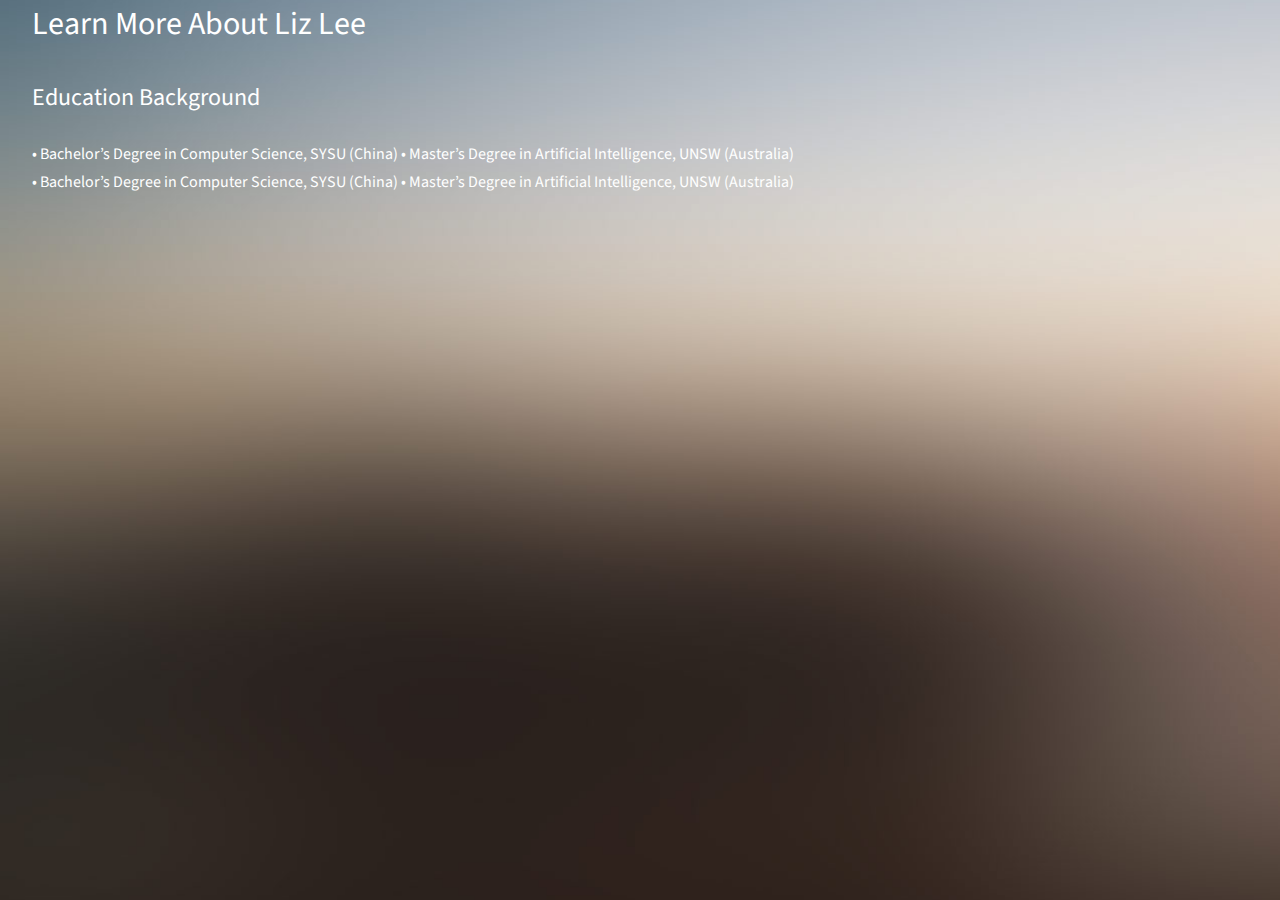
==== learnmore.html @ 9ead7bc1 "Add files via upload" ====
<!DOCTYPE HTML>
<html>
<head>
    <title>Learn More - Liz Lee</title>
    <meta charset="utf-8" />
    <meta name="viewport" content="width=device-width, initial-scale=1, user-scalable=no" />
    <link rel="stylesheet" href="assets/css/main.css" />
</head>
<body style="background: url('images/bg.jpg') no-repeat center center fixed; background-size: cover; color: white;">
    <div class="container">
        <h1 style="color: white;">Learn More About Liz Lee</h1>
        <section>
            <h2 style="color: white;">Education Background</h2>
            <div class="details">
                <span>&#8226; Bachelor’s Degree in Computer Science, SYSU (China)</span>
                <span>&#8226; Master’s Degree in Artificial Intelligence, UNSW (Australia)</span>
            </div>
        </section>
        <div class="details">
            <span>&#8226; Bachelor’s Degree in Computer Science, SYSU (China)</span>
            <span>&#8226; Master’s Degree in Artificial Intelligence, UNSW (Australia)</span>
        </div>
    </div>
</body>
</html>
---- assets/css/main.css ----
@import url("fontawesome-all.min.css");
@import url("https://fonts.googleapis.com/css?family=Source+Sans+Pro:400,400italic");

/*
	Strata by HTML5 UP
	html5up.net | @ajlkn
	Free for personal and commercial use under the CCA 3.0 license (html5up.net/license)
*/

html, body, div, span, applet, object,
iframe, h1, h2, h3, h4, h5, h6, p, blockquote,
pre, a, abbr, acronym, address, big, cite,
code, del, dfn, em, img, ins, kbd, q, s, samp,
small, strike, strong, sub, sup, tt, var, b,
u, i, center, dl, dt, dd, ol, ul, li, fieldset,
form, label, legend, table, caption, tbody,
tfoot, thead, tr, th, td, article, aside,
canvas, details, embed, figure, figcaption,
footer, header, hgroup, menu, nav, output, ruby,
section, summary, time, mark, audio, video {
	margin: 0;
	padding: 0;
	border: 0;
	font-size: 100%;
	font: inherit;
	vertical-align: baseline;}

article, aside, details, figcaption, figure,
footer, header, hgroup, menu, nav, section {
	display: block;}

body {
	line-height: 1;
}

ol, ul {
	list-style: none;
}

blockquote, q {
	quotes: none;
}

	blockquote:before, blockquote:after, q:before, q:after {
		content: '';
		content: none;
	}

table {
	border-collapse: collapse;
	border-spacing: 0;
}

body {
	-webkit-text-size-adjust: none;
}

mark {
	background-color: transparent;
	color: inherit;
}

input::-moz-focus-inner {
	border: 0;
	padding: 0;
}

input, select, textarea {
	-moz-appearance: none;
	-webkit-appearance: none;
	-ms-appearance: none;
	appearance: none;
}

/* Basic */

	html {
		box-sizing: border-box;
	}

	*, *:before, *:after {
		box-sizing: inherit;
	}

	body {
		background: #fff;
	}

		body.is-preload *, body.is-preload *:before, body.is-preload *:after {
			-moz-animation: none !important;
			-webkit-animation: none !important;
			-ms-animation: none !important;
			animation: none !important;
			-moz-transition: none !important;
			-webkit-transition: none !important;
			-ms-transition: none !important;
			transition: none !important;
		}

	body, input, select, textarea {
		color: #a2a2a2;
		font-family: "Source Sans Pro", Helvetica, sans-serif;
		font-size: 16pt;
		font-weight: 400;
		line-height: 1.75em;
	}

	a {
		-moz-transition: color 0.2s ease-in-out, border-color 0.2s ease-in-out;
		-webkit-transition: color 0.2s ease-in-out, border-color 0.2s ease-in-out;
		-ms-transition: color 0.2s ease-in-out, border-color 0.2s ease-in-out;
		transition: color 0.2s ease-in-out, border-color 0.2s ease-in-out;
		border-bottom: dotted 1px;
		color: #49bf9d;
		text-decoration: none;
	}

		a:hover {
			border-bottom-color: transparent;
			color: #49bf9d !important;
			text-decoration: none;
		}

	strong, b {
		color: #787878;
		font-weight: 400;
	}

	em, i {
		font-style: italic;
	}

	p {
		margin: 0 0 2em 0;
	}

	h1, h2, h3, h4, h5, h6 {
		color: #787878;
		font-weight: 400;
		line-height: 1em;
		margin: 0 0 1em 0;
	}

		h1 a, h2 a, h3 a, h4 a, h5 a, h6 a {
			color: inherit;
			text-decoration: none;
		}

	h1 {
		font-size: 2em;
		line-height: 1.5em;
	}

	h2 {
		font-size: 1.5em;
		line-height: 1.5em;
	}

	h3 {
		font-size: 1.25em;
		line-height: 1.5em;
	}

	h4 {
		font-size: 1.1em;
		line-height: 1.5em;
	}

	h5 {
		font-size: 0.9em;
		line-height: 1.5em;
	}

	h6 {
		font-size: 0.7em;
		line-height: 1.5em;
	}

	sub {
		font-size: 0.8em;
		position: relative;
		top: 0.5em;
	}

	sup {
		font-size: 0.8em;
		position: relative;
		top: -0.5em;
	}

	hr {
		border: 0;
		border-bottom: solid 2px #efefef;
		margin: 2em 0;
	}

		hr.major {
			margin: 3em 0;
		}

	blockquote {
		border-left: solid 6px #efefef;
		font-style: italic;
		margin: 0 0 2em 0;
		padding: 0.5em 0 0.5em 1.5em;
	}

	code {
		background: #f7f7f7;
		border-radius: 0.35em;
		border: solid 2px #efefef;
		font-family: "Courier New", monospace;
		font-size: 0.9em;
		margin: 0 0.25em;
		padding: 0.25em 0.65em;
	}

	pre {
		-webkit-overflow-scrolling: touch;
		font-family: "Courier New", monospace;
		font-size: 0.9em;
		margin: 0 0 2em 0;
	}

		pre code {
			display: block;
			line-height: 1.75em;
			padding: 1em 1.5em;
			overflow-x: auto;
		}

	.align-left {
		text-align: left;
	}

	.align-center {
		text-align: center;
	}

	.align-right {
		text-align: right;
	}

/* Container */

	.container {
		margin: 0 auto;
		max-width: calc(100% - 4em);
		width: 100%;
	}

		.container.xsmall {
			width: 25%;
		}

		.container.small {
			width: 50%;
		}

		.container.medium {
			width: 75%;
		}

		.container.large {
			width: 125%;
		}

		.container.xlarge {
			width: 150%;
		}

		.container.max {
			width: 100%;
		}

		@media screen and (max-width: 980px) {

			.container {
				width: 100% !important;
				max-width: 100% !important;
			}

		}

		@media screen and (max-width: 480px) {

			.container {
				max-width: calc(100% - 3em);
			}

		}

/* Row */

	.row {
		display: flex;
		flex-wrap: wrap;
		box-sizing: border-box;
		align-items: stretch;
	}

		.row > * {
			box-sizing: border-box;
		}

		.row.gtr-uniform > * > :last-child {
			margin-bottom: 0;
		}

		.row.aln-left {
			justify-content: flex-start;
		}

		.row.aln-center {
			justify-content: center;
		}

		.row.aln-right {
			justify-content: flex-end;
		}

		.row.aln-top {
			align-items: flex-start;
		}

		.row.aln-middle {
			align-items: center;
		}

		.row.aln-bottom {
			align-items: flex-end;
		}

		.row > .imp {
			order: -1;
		}

		.row > .col-1 {
			width: 8.33333%;
		}

		.row > .off-1 {
			margin-left: 8.33333%;
		}

		.row > .col-2 {
			width: 16.66667%;
		}

		.row > .off-2 {
			margin-left: 16.66667%;
		}

		.row > .col-3 {
			width: 25%;
		}

		.row > .off-3 {
			margin-left: 25%;
		}

		.row > .col-4 {
			width: 33.33333%;
		}

		.row > .off-4 {
			margin-left: 33.33333%;
		}

		.row > .col-5 {
			width: 41.66667%;
		}

		.row > .off-5 {
			margin-left: 41.66667%;
		}

		.row > .col-6 {
			width: 50%;
		}

		.row > .off-6 {
			margin-left: 50%;
		}

		.row > .col-7 {
			width: 58.33333%;
		}

		.row > .off-7 {
			margin-left: 58.33333%;
		}

		.row > .col-8 {
			width: 66.66667%;
		}

		.row > .off-8 {
			margin-left: 66.66667%;
		}

		.row > .col-9 {
			width: 75%;
		}

		.row > .off-9 {
			margin-left: 75%;
		}

		.row > .col-10 {
			width: 83.33333%;
		}

		.row > .off-10 {
			margin-left: 83.33333%;
		}

		.row > .col-11 {
			width: 91.66667%;
		}

		.row > .off-11 {
			margin-left: 91.66667%;
		}

		.row > .col-12 {
			width: 100%;
		}

		.row > .off-12 {
			margin-left: 100%;
		}

		.row.gtr-0 {
			margin-top: 0;
			margin-left: 0em;
		}

			.row.gtr-0 > * {
				padding: 0 0 0 0em;
			}

			.row.gtr-0.gtr-uniform {
				margin-top: 0em;
			}

				.row.gtr-0.gtr-uniform > * {
					padding-top: 0em;
				}

		.row.gtr-25 {
			margin-top: 0;
			margin-left: -0.625em;
		}

			.row.gtr-25 > * {
				padding: 0 0 0 0.625em;
			}

			.row.gtr-25.gtr-uniform {
				margin-top: -0.625em;
			}

				.row.gtr-25.gtr-uniform > * {
					padding-top: 0.625em;
				}

		.row.gtr-50 {
			margin-top: 0;
			margin-left: -1.25em;
		}

			.row.gtr-50 > * {
				padding: 0 0 0 1.25em;
			}

			.row.gtr-50.gtr-uniform {
				margin-top: -1.25em;
			}

				.row.gtr-50.gtr-uniform > * {
					padding-top: 1.25em;
				}

		.row {
			margin-top: 0;
			margin-left: -2.5em;
		}

			.row > * {
				padding: 0 0 0 2.5em;
			}

			.row.gtr-uniform {
				margin-top: -2.5em;
			}

				.row.gtr-uniform > * {
					padding-top: 2.5em;
				}

		.row.gtr-150 {
			margin-top: 0;
			margin-left: -3.75em;
		}

			.row.gtr-150 > * {
				padding: 0 0 0 3.75em;
			}

			.row.gtr-150.gtr-uniform {
				margin-top: -3.75em;
			}

				.row.gtr-150.gtr-uniform > * {
					padding-top: 3.75em;
				}

		.row.gtr-200 {
			margin-top: 0;
			margin-left: -5em;
		}

			.row.gtr-200 > * {
				padding: 0 0 0 5em;
			}

			.row.gtr-200.gtr-uniform {
				margin-top: -5em;
			}

				.row.gtr-200.gtr-uniform > * {
					padding-top: 5em;
				}

		@media screen and (max-width: 1800px) {

			.row {
				display: flex;
				flex-wrap: wrap;
				box-sizing: border-box;
				align-items: stretch;
			}

				.row > * {
					box-sizing: border-box;
				}

				.row.gtr-uniform > * > :last-child {
					margin-bottom: 0;
				}

				.row.aln-left {
					justify-content: flex-start;
				}

				.row.aln-center {
					justify-content: center;
				}

				.row.aln-right {
					justify-content: flex-end;
				}

				.row.aln-top {
					align-items: flex-start;
				}

				.row.aln-middle {
					align-items: center;
				}

				.row.aln-bottom {
					align-items: flex-end;
				}

				.row > .imp-xlarge {
					order: -1;
				}

				.row > .col-1-xlarge {
					width: 8.33333%;
				}

				.row > .off-1-xlarge {
					margin-left: 8.33333%;
				}

				.row > .col-2-xlarge {
					width: 16.66667%;
				}

				.row > .off-2-xlarge {
					margin-left: 16.66667%;
				}

				.row > .col-3-xlarge {
					width: 25%;
				}

				.row > .off-3-xlarge {
					margin-left: 25%;
				}

				.row > .col-4-xlarge {
					width: 33.33333%;
				}

				.row > .off-4-xlarge {
					margin-left: 33.33333%;
				}

				.row > .col-5-xlarge {
					width: 41.66667%;
				}

				.row > .off-5-xlarge {
					margin-left: 41.66667%;
				}

				.row > .col-6-xlarge {
					width: 50%;
				}

				.row > .off-6-xlarge {
					margin-left: 50%;
				}

				.row > .col-7-xlarge {
					width: 58.33333%;
				}

				.row > .off-7-xlarge {
					margin-left: 58.33333%;
				}

				.row > .col-8-xlarge {
					width: 66.66667%;
				}

				.row > .off-8-xlarge {
					margin-left: 66.66667%;
				}

				.row > .col-9-xlarge {
					width: 75%;
				}

				.row > .off-9-xlarge {
					margin-left: 75%;
				}

				.row > .col-10-xlarge {
					width: 83.33333%;
				}

				.row > .off-10-xlarge {
					margin-left: 83.33333%;
				}

				.row > .col-11-xlarge {
					width: 91.66667%;
				}

				.row > .off-11-xlarge {
					margin-left: 91.66667%;
				}

				.row > .col-12-xlarge {
					width: 100%;
				}

				.row > .off-12-xlarge {
					margin-left: 100%;
				}

				.row.gtr-0 {
					margin-top: 0;
					margin-left: 0em;
				}

					.row.gtr-0 > * {
						padding: 0 0 0 0em;
					}

					.row.gtr-0.gtr-uniform {
						margin-top: 0em;
					}

						.row.gtr-0.gtr-uniform > * {
							padding-top: 0em;
						}

				.row.gtr-25 {
					margin-top: 0;
					margin-left: -0.625em;
				}

					.row.gtr-25 > * {
						padding: 0 0 0 0.625em;
					}

					.row.gtr-25.gtr-uniform {
						margin-top: -0.625em;
					}

						.row.gtr-25.gtr-uniform > * {
							padding-top: 0.625em;
						}

				.row.gtr-50 {
					margin-top: 0;
					margin-left: -1.25em;
				}

					.row.gtr-50 > * {
						padding: 0 0 0 1.25em;
					}

					.row.gtr-50.gtr-uniform {
						margin-top: -1.25em;
					}

						.row.gtr-50.gtr-uniform > * {
							padding-top: 1.25em;
						}

				.row {
					margin-top: 0;
					margin-left: -2.5em;
				}

					.row > * {
						padding: 0 0 0 2.5em;
					}

					.row.gtr-uniform {
						margin-top: -2.5em;
					}

						.row.gtr-uniform > * {
							padding-top: 2.5em;
						}

				.row.gtr-150 {
					margin-top: 0;
					margin-left: -3.75em;
				}

					.row.gtr-150 > * {
						padding: 0 0 0 3.75em;
					}

					.row.gtr-150.gtr-uniform {
						margin-top: -3.75em;
					}

						.row.gtr-150.gtr-uniform > * {
							padding-top: 3.75em;
						}

				.row.gtr-200 {
					margin-top: 0;
					margin-left: -5em;
				}

					.row.gtr-200 > * {
						padding: 0 0 0 5em;
					}

					.row.gtr-200.gtr-uniform {
						margin-top: -5em;
					}

						.row.gtr-200.gtr-uniform > * {
							padding-top: 5em;
						}

		}

		@media screen and (max-width: 1280px) {

			.row {
				display: flex;
				flex-wrap: wrap;
				box-sizing: border-box;
				align-items: stretch;
			}

				.row > * {
					box-sizing: border-box;
				}

				.row.gtr-uniform > * > :last-child {
					margin-bottom: 0;
				}

				.row.aln-left {
					justify-content: flex-start;
				}

				.row.aln-center {
					justify-content: center;
				}

				.row.aln-right {
					justify-content: flex-end;
				}

				.row.aln-top {
					align-items: flex-start;
				}

				.row.aln-middle {
					align-items: center;
				}

				.row.aln-bottom {
					align-items: flex-end;
				}

				.row > .imp-large {
					order: -1;
				}

				.row > .col-1-large {
					width: 8.33333%;
				}

				.row > .off-1-large {
					margin-left: 8.33333%;
				}

				.row > .col-2-large {
					width: 16.66667%;
				}

				.row > .off-2-large {
					margin-left: 16.66667%;
				}

				.row > .col-3-large {
					width: 25%;
				}

				.row > .off-3-large {
					margin-left: 25%;
				}

				.row > .col-4-large {
					width: 33.33333%;
				}

				.row > .off-4-large {
					margin-left: 33.33333%;
				}

				.row > .col-5-large {
					width: 41.66667%;
				}

				.row > .off-5-large {
					margin-left: 41.66667%;
				}

				.row > .col-6-large {
					width: 50%;
				}

				.row > .off-6-large {
					margin-left: 50%;
				}

				.row > .col-7-large {
					width: 58.33333%;
				}

				.row > .off-7-large {
					margin-left: 58.33333%;
				}

				.row > .col-8-large {
					width: 66.66667%;
				}

				.row > .off-8-large {
					margin-left: 66.66667%;
				}

				.row > .col-9-large {
					width: 75%;
				}

				.row > .off-9-large {
					margin-left: 75%;
				}

				.row > .col-10-large {
					width: 83.33333%;
				}

				.row > .off-10-large {
					margin-left: 83.33333%;
				}

				.row > .col-11-large {
					width: 91.66667%;
				}

				.row > .off-11-large {
					margin-left: 91.66667%;
				}

				.row > .col-12-large {
					width: 100%;
				}

				.row > .off-12-large {
					margin-left: 100%;
				}

				.row.gtr-0 {
					margin-top: 0;
					margin-left: 0em;
				}

					.row.gtr-0 > * {
						padding: 0 0 0 0em;
					}

					.row.gtr-0.gtr-uniform {
						margin-top: 0em;
					}

						.row.gtr-0.gtr-uniform > * {
							padding-top: 0em;
						}

				.row.gtr-25 {
					margin-top: 0;
					margin-left: -0.5em;
				}

					.row.gtr-25 > * {
						padding: 0 0 0 0.5em;
					}

					.row.gtr-25.gtr-uniform {
						margin-top: -0.5em;
					}

						.row.gtr-25.gtr-uniform > * {
							padding-top: 0.5em;
						}

				.row.gtr-50 {
					margin-top: 0;
					margin-left: -1em;
				}

					.row.gtr-50 > * {
						padding: 0 0 0 1em;
					}

					.row.gtr-50.gtr-uniform {
						margin-top: -1em;
					}

						.row.gtr-50.gtr-uniform > * {
							padding-top: 1em;
						}

				.row {
					margin-top: 0;
					margin-left: -2em;
				}

					.row > * {
						padding: 0 0 0 2em;
					}

					.row.gtr-uniform {
						margin-top: -2em;
					}

						.row.gtr-uniform > * {
							padding-top: 2em;
						}

				.row.gtr-150 {
					margin-top: 0;
					margin-left: -3em;
				}

					.row.gtr-150 > * {
						padding: 0 0 0 3em;
					}

					.row.gtr-150.gtr-uniform {
						margin-top: -3em;
					}

						.row.gtr-150.gtr-uniform > * {
							padding-top: 3em;
						}

				.row.gtr-200 {
					margin-top: 0;
					margin-left: -4em;
				}

					.row.gtr-200 > * {
						padding: 0 0 0 4em;
					}

					.row.gtr-200.gtr-uniform {
						margin-top: -4em;
					}

						.row.gtr-200.gtr-uniform > * {
							padding-top: 4em;
						}

		}

		@media screen and (max-width: 980px) {

			.row {
				display: flex;
				flex-wrap: wrap;
				box-sizing: border-box;
				align-items: stretch;
			}

				.row > * {
					box-sizing: border-box;
				}

				.row.gtr-uniform > * > :last-child {
					margin-bottom: 0;
				}

				.row.aln-left {
					justify-content: flex-start;
				}

				.row.aln-center {
					justify-content: center;
				}

				.row.aln-right {
					justify-content: flex-end;
				}

				.row.aln-top {
					align-items: flex-start;
				}

				.row.aln-middle {
					align-items: center;
				}

				.row.aln-bottom {
					align-items: flex-end;
				}

				.row > .imp-medium {
					order: -1;
				}

				.row > .col-1-medium {
					width: 8.33333%;
				}

				.row > .off-1-medium {
					margin-left: 8.33333%;
				}

				.row > .col-2-medium {
					width: 16.66667%;
				}

				.row > .off-2-medium {
					margin-left: 16.66667%;
				}

				.row > .col-3-medium {
					width: 25%;
				}

				.row > .off-3-medium {
					margin-left: 25%;
				}

				.row > .col-4-medium {
					width: 33.33333%;
				}

				.row > .off-4-medium {
					margin-left: 33.33333%;
				}

				.row > .col-5-medium {
					width: 41.66667%;
				}

				.row > .off-5-medium {
					margin-left: 41.66667%;
				}

				.row > .col-6-medium {
					width: 50%;
				}

				.row > .off-6-medium {
					margin-left: 50%;
				}

				.row > .col-7-medium {
					width: 58.33333%;
				}

				.row > .off-7-medium {
					margin-left: 58.33333%;
				}

				.row > .col-8-medium {
					width: 66.66667%;
				}

				.row > .off-8-medium {
					margin-left: 66.66667%;
				}

				.row > .col-9-medium {
					width: 75%;
				}

				.row > .off-9-medium {
					margin-left: 75%;
				}

				.row > .col-10-medium {
					width: 83.33333%;
				}

				.row > .off-10-medium {
					margin-left: 83.33333%;
				}

				.row > .col-11-medium {
					width: 91.66667%;
				}

				.row > .off-11-medium {
					margin-left: 91.66667%;
				}

				.row > .col-12-medium {
					width: 100%;
				}

				.row > .off-12-medium {
					margin-left: 100%;
				}

				.row.gtr-0 {
					margin-top: 0;
					margin-left: 0em;
				}

					.row.gtr-0 > * {
						padding: 0 0 0 0em;
					}

					.row.gtr-0.gtr-uniform {
						margin-top: 0em;
					}

						.row.gtr-0.gtr-uniform > * {
							padding-top: 0em;
						}

				.row.gtr-25 {
					margin-top: 0;
					margin-left: -0.5em;
				}

					.row.gtr-25 > * {
						padding: 0 0 0 0.5em;
					}

					.row.gtr-25.gtr-uniform {
						margin-top: -0.5em;
					}

						.row.gtr-25.gtr-uniform > * {
							padding-top: 0.5em;
						}

				.row.gtr-50 {
					margin-top: 0;
					margin-left: -1em;
				}

					.row.gtr-50 > * {
						padding: 0 0 0 1em;
					}

					.row.gtr-50.gtr-uniform {
						margin-top: -1em;
					}

						.row.gtr-50.gtr-uniform > * {
							padding-top: 1em;
						}

				.row {
					margin-top: 0;
					margin-left: -2em;
				}

					.row > * {
						padding: 0 0 0 2em;
					}

					.row.gtr-uniform {
						margin-top: -2em;
					}

						.row.gtr-uniform > * {
							padding-top: 2em;
						}

				.row.gtr-150 {
					margin-top: 0;
					margin-left: -3em;
				}

					.row.gtr-150 > * {
						padding: 0 0 0 3em;
					}

					.row.gtr-150.gtr-uniform {
						margin-top: -3em;
					}

						.row.gtr-150.gtr-uniform > * {
							padding-top: 3em;
						}

				.row.gtr-200 {
					margin-top: 0;
					margin-left: -4em;
				}

					.row.gtr-200 > * {
						padding: 0 0 0 4em;
					}

					.row.gtr-200.gtr-uniform {
						margin-top: -4em;
					}

						.row.gtr-200.gtr-uniform > * {
							padding-top: 4em;
						}

		}

		@media screen and (max-width: 736px) {

			.row {
				display: flex;
				flex-wrap: wrap;
				box-sizing: border-box;
				align-items: stretch;
			}

				.row > * {
					box-sizing: border-box;
				}

				.row.gtr-uniform > * > :last-child {
					margin-bottom: 0;
				}

				.row.aln-left {
					justify-content: flex-start;
				}

				.row.aln-center {
					justify-content: center;
				}

				.row.aln-right {
					justify-content: flex-end;
				}

				.row.aln-top {
					align-items: flex-start;
				}

				.row.aln-middle {
					align-items: center;
				}

				.row.aln-bottom {
					align-items: flex-end;
				}

				.row > .imp-small {
					order: -1;
				}

				.row > .col-1-small {
					width: 8.33333%;
				}

				.row > .off-1-small {
					margin-left: 8.33333%;
				}

				.row > .col-2-small {
					width: 16.66667%;
				}

				.row > .off-2-small {
					margin-left: 16.66667%;
				}

				.row > .col-3-small {
					width: 25%;
				}

				.row > .off-3-small {
					margin-left: 25%;
				}

				.row > .col-4-small {
					width: 33.33333%;
				}

				.row > .off-4-small {
					margin-left: 33.33333%;
				}

				.row > .col-5-small {
					width: 41.66667%;
				}

				.row > .off-5-small {
					margin-left: 41.66667%;
				}

				.row > .col-6-small {
					width: 50%;
				}

				.row > .off-6-small {
					margin-left: 50%;
				}

				.row > .col-7-small {
					width: 58.33333%;
				}

				.row > .off-7-small {
					margin-left: 58.33333%;
				}

				.row > .col-8-small {
					width: 66.66667%;
				}

				.row > .off-8-small {
					margin-left: 66.66667%;
				}

				.row > .col-9-small {
					width: 75%;
				}

				.row > .off-9-small {
					margin-left: 75%;
				}

				.row > .col-10-small {
					width: 83.33333%;
				}

				.row > .off-10-small {
					margin-left: 83.33333%;
				}

				.row > .col-11-small {
					width: 91.66667%;
				}

				.row > .off-11-small {
					margin-left: 91.66667%;
				}

				.row > .col-12-small {
					width: 100%;
				}

				.row > .off-12-small {
					margin-left: 100%;
				}

				.row.gtr-0 {
					margin-top: 0;
					margin-left: 0em;
				}

					.row.gtr-0 > * {
						padding: 0 0 0 0em;
					}

					.row.gtr-0.gtr-uniform {
						margin-top: 0em;
					}

						.row.gtr-0.gtr-uniform > * {
							padding-top: 0em;
						}

				.row.gtr-25 {
					margin-top: 0;
					margin-left: -0.375em;
				}

					.row.gtr-25 > * {
						padding: 0 0 0 0.375em;
					}

					.row.gtr-25.gtr-uniform {
						margin-top: -0.375em;
					}

						.row.gtr-25.gtr-uniform > * {
							padding-top: 0.375em;
						}

				.row.gtr-50 {
					margin-top: 0;
					margin-left: -0.75em;
				}

					.row.gtr-50 > * {
						padding: 0 0 0 0.75em;
					}

					.row.gtr-50.gtr-uniform {
						margin-top: -0.75em;
					}

						.row.gtr-50.gtr-uniform > * {
							padding-top: 0.75em;
						}

				.row {
					margin-top: 0;
					margin-left: -1.5em;
				}

					.row > * {
						padding: 0 0 0 1.5em;
					}

					.row.gtr-uniform {
						margin-top: -1.5em;
					}

						.row.gtr-uniform > * {
							padding-top: 1.5em;
						}

				.row.gtr-150 {
					margin-top: 0;
					margin-left: -2.25em;
				}

					.row.gtr-150 > * {
						padding: 0 0 0 2.25em;
					}

					.row.gtr-150.gtr-uniform {
						margin-top: -2.25em;
					}

						.row.gtr-150.gtr-uniform > * {
							padding-top: 2.25em;
						}

				.row.gtr-200 {
					margin-top: 0;
					margin-left: -3em;
				}

					.row.gtr-200 > * {
						padding: 0 0 0 3em;
					}

					.row.gtr-200.gtr-uniform {
						margin-top: -3em;
					}

						.row.gtr-200.gtr-uniform > * {
							padding-top: 3em;
						}

		}

		@media screen and (max-width: 480px) {

			.row {
				display: flex;
				flex-wrap: wrap;
				box-sizing: border-box;
				align-items: stretch;
			}

				.row > * {
					box-sizing: border-box;
				}

				.row.gtr-uniform > * > :last-child {
					margin-bottom: 0;
				}

				.row.aln-left {
					justify-content: flex-start;
				}

				.row.aln-center {
					justify-content: center;
				}

				.row.aln-right {
					justify-content: flex-end;
				}

				.row.aln-top {
					align-items: flex-start;
				}

				.row.aln-middle {
					align-items: center;
				}

				.row.aln-bottom {
					align-items: flex-end;
				}

				.row > .imp-xsmall {
					order: -1;
				}

				.row > .col-1-xsmall {
					width: 8.33333%;
				}

				.row > .off-1-xsmall {
					margin-left: 8.33333%;
				}

				.row > .col-2-xsmall {
					width: 16.66667%;
				}

				.row > .off-2-xsmall {
					margin-left: 16.66667%;
				}

				.row > .col-3-xsmall {
					width: 25%;
				}

				.row > .off-3-xsmall {
					margin-left: 25%;
				}

				.row > .col-4-xsmall {
					width: 33.33333%;
				}

				.row > .off-4-xsmall {
					margin-left: 33.33333%;
				}

				.row > .col-5-xsmall {
					width: 41.66667%;
				}

				.row > .off-5-xsmall {
					margin-left: 41.66667%;
				}

				.row > .col-6-xsmall {
					width: 50%;
				}

				.row > .off-6-xsmall {
					margin-left: 50%;
				}

				.row > .col-7-xsmall {
					width: 58.33333%;
				}

				.row > .off-7-xsmall {
					margin-left: 58.33333%;
				}

				.row > .col-8-xsmall {
					width: 66.66667%;
				}

				.row > .off-8-xsmall {
					margin-left: 66.66667%;
				}

				.row > .col-9-xsmall {
					width: 75%;
				}

				.row > .off-9-xsmall {
					margin-left: 75%;
				}

				.row > .col-10-xsmall {
					width: 83.33333%;
				}

				.row > .off-10-xsmall {
					margin-left: 83.33333%;
				}

				.row > .col-11-xsmall {
					width: 91.66667%;
				}

				.row > .off-11-xsmall {
					margin-left: 91.66667%;
				}

				.row > .col-12-xsmall {
					width: 100%;
				}

				.row > .off-12-xsmall {
					margin-left: 100%;
				}

				.row.gtr-0 {
					margin-top: 0;
					margin-left: 0em;
				}

					.row.gtr-0 > * {
						padding: 0 0 0 0em;
					}

					.row.gtr-0.gtr-uniform {
						margin-top: 0em;
					}

						.row.gtr-0.gtr-uniform > * {
							padding-top: 0em;
						}

				.row.gtr-25 {
					margin-top: 0;
					margin-left: -0.375em;
				}

					.row.gtr-25 > * {
						padding: 0 0 0 0.375em;
					}

					.row.gtr-25.gtr-uniform {
						margin-top: -0.375em;
					}

						.row.gtr-25.gtr-uniform > * {
							padding-top: 0.375em;
						}

				.row.gtr-50 {
					margin-top: 0;
					margin-left: -0.75em;
				}

					.row.gtr-50 > * {
						padding: 0 0 0 0.75em;
					}

					.row.gtr-50.gtr-uniform {
						margin-top: -0.75em;
					}

						.row.gtr-50.gtr-uniform > * {
							padding-top: 0.75em;
						}

				.row {
					margin-top: 0;
					margin-left: -1.5em;
				}

					.row > * {
						padding: 0 0 0 1.5em;
					}

					.row.gtr-uniform {
						margin-top: -1.5em;
					}

						.row.gtr-uniform > * {
							padding-top: 1.5em;
						}

				.row.gtr-150 {
					margin-top: 0;
					margin-left: -2.25em;
				}

					.row.gtr-150 > * {
						padding: 0 0 0 2.25em;
					}

					.row.gtr-150.gtr-uniform {
						margin-top: -2.25em;
					}

						.row.gtr-150.gtr-uniform > * {
							padding-top: 2.25em;
						}

				.row.gtr-200 {
					margin-top: 0;
					margin-left: -3em;
				}

					.row.gtr-200 > * {
						padding: 0 0 0 3em;
					}

					.row.gtr-200.gtr-uniform {
						margin-top: -3em;
					}

						.row.gtr-200.gtr-uniform > * {
							padding-top: 3em;
						}

		}

/* Section/Article */

	section.special, article.special {
		text-align: center;
	}

	header p {
		color: #b2b2b2;
		position: relative;
		margin: 0 0 1.5em 0;
	}

	header h2 + p {
		font-size: 1.25em;
		margin-top: -1em;
		line-height: 1.5em;
	}

	header h3 + p {
		font-size: 1.1em;
		margin-top: -0.8em;
		line-height: 1.5em;
	}

	header h4 + p,
	header h5 + p,
	header h6 + p {
		font-size: 0.9em;
		margin-top: -0.6em;
		line-height: 1.5em;
	}

	header.major h2 {
		font-size: 2em;
	}

/* Form */

	form {
		margin: 0 0 2em 0;
	}

	label {
		color: #787878;
		display: block;
		font-size: 0.9em;
		font-weight: 400;
		margin: 0 0 1em 0;
	}

	input[type="text"],
	input[type="password"],
	input[type="email"],
	select,
	textarea {
		-moz-appearance: none;
		-webkit-appearance: none;
		-ms-appearance: none;
		appearance: none;
		background: #f7f7f7;
		border-radius: 0.35em;
		border: solid 2px transparent;
		color: inherit;
		display: block;
		outline: 0;
		padding: 0 0.75em;
		text-decoration: none;
		width: 100%;
	}

		input[type="text"]:invalid,
		input[type="password"]:invalid,
		input[type="email"]:invalid,
		select:invalid,
		textarea:invalid {
			box-shadow: none;
		}

		input[type="text"]:focus,
		input[type="password"]:focus,
		input[type="email"]:focus,
		select:focus,
		textarea:focus {
			border-color: #49bf9d;
		}

	select {
		background-image: url("data:image/svg+xml;charset=utf8,%3Csvg xmlns='http://www.w3.org/2000/svg' width='40' height='40' preserveAspectRatio='none' viewBox='0 0 40 40'%3E%3Cpath d='M9.4,12.3l10.4,10.4l10.4-10.4c0.2-0.2,0.5-0.4,0.9-0.4c0.3,0,0.6,0.1,0.9,0.4l3.3,3.3c0.2,0.2,0.4,0.5,0.4,0.9 c0,0.4-0.1,0.6-0.4,0.9L20.7,31.9c-0.2,0.2-0.5,0.4-0.9,0.4c-0.3,0-0.6-0.1-0.9-0.4L4.3,17.3c-0.2-0.2-0.4-0.5-0.4-0.9 c0-0.4,0.1-0.6,0.4-0.9l3.3-3.3c0.2-0.2,0.5-0.4,0.9-0.4S9.1,12.1,9.4,12.3z' fill='%23dfdfdf' /%3E%3C/svg%3E");
		background-size: 1.25rem;
		background-repeat: no-repeat;
		background-position: calc(100% - 1rem) center;
		height: 2.75em;
		padding-right: 2.75em;
		text-overflow: ellipsis;
	}

		select option {
			color: #787878;
			background: #fff;
		}

		select:focus::-ms-value {
			background-color: transparent;
		}

		select::-ms-expand {
			display: none;
		}

	input[type="text"],
	input[type="password"],
	input[type="email"],
	select {
		height: 2.75em;
	}

	textarea {
		padding: 0.75em;
	}

	input[type="checkbox"],
	input[type="radio"] {
		-moz-appearance: none;
		-webkit-appearance: none;
		-ms-appearance: none;
		appearance: none;
		display: block;
		float: left;
		margin-right: -2em;
		opacity: 0;
		width: 1em;
		z-index: -1;
	}

		input[type="checkbox"] + label,
		input[type="radio"] + label {
			text-decoration: none;
			color: #a2a2a2;
			cursor: pointer;
			display: inline-block;
			font-size: 1em;
			font-weight: 400;
			padding-left: 2.4em;
			padding-right: 0.75em;
			position: relative;
		}

			input[type="checkbox"] + label:before,
			input[type="radio"] + label:before {
				-moz-osx-font-smoothing: grayscale;
				-webkit-font-smoothing: antialiased;
				display: inline-block;
				font-style: normal;
				font-variant: normal;
				text-rendering: auto;
				line-height: 1;
				text-transform: none !important;
				font-family: 'Font Awesome 5 Free';
				font-weight: 900;
			}

			input[type="checkbox"] + label:before,
			input[type="radio"] + label:before {
				background: #f7f7f7;
				border-radius: 0.35em;
				border: solid 2px transparent;
				content: '';
				display: inline-block;
				font-size: 0.8em;
				height: 2.0625em;
				left: 0;
				line-height: 1.85625em;
				position: absolute;
				text-align: center;
				top: 0;
				width: 2.0625em;
			}

		input[type="checkbox"]:checked + label:before,
		input[type="radio"]:checked + label:before {
			background: #787878;
			border-color: #787878;
			color: #fff;
			content: '\f00c';
		}

		input[type="checkbox"]:focus + label:before,
		input[type="radio"]:focus + label:before {
			border-color: #49bf9d;
		}

	input[type="checkbox"] + label:before {
		border-radius: 0.35em;
	}

	input[type="radio"] + label:before {
		border-radius: 100%;
	}

	::-webkit-input-placeholder {
		color: #b2b2b2 !important;
		opacity: 1.0;
	}

	:-moz-placeholder {
		color: #b2b2b2 !important;
		opacity: 1.0;
	}

	::-moz-placeholder {
		color: #b2b2b2 !important;
		opacity: 1.0;
	}

	:-ms-input-placeholder {
		color: #b2b2b2 !important;
		opacity: 1.0;
	}

/* Box */

	.box {
		border-radius: 0.35em;
		border: solid 2px #efefef;
		margin-bottom: 2em;
		padding: 1.5em;
	}

		.box > :last-child,
		.box > :last-child > :last-child,
		.box > :last-child > :last-child > :last-child {
			margin-bottom: 0;
		}

		.box.alt {
			border: 0;
			border-radius: 0;
			padding: 0;
		}

/* Icon */

	.icon {
		text-decoration: none;
		border-bottom: none;
		position: relative;
	}

		.icon:before {
			-moz-osx-font-smoothing: grayscale;
			-webkit-font-smoothing: antialiased;
			display: inline-block;
			font-style: normal;
			font-variant: normal;
			text-rendering: auto;
			line-height: 1;
			text-transform: none !important;
			font-family: 'Font Awesome 5 Free';
			font-weight: 400;
		}

		.icon > .label {
			display: none;
		}

		.icon:before {
			line-height: inherit;
		}

		.icon.solid:before {
			font-weight: 900;
		}

		.icon.brands:before {
			font-family: 'Font Awesome 5 Brands';
		}

/* Image */

	.image {
		border-radius: 0.35em;
		border: 0;
		display: inline-block;
		position: relative;
	}

		.image:before {
			-moz-transition: opacity 0.2s ease-in-out;
			-webkit-transition: opacity 0.2s ease-in-out;
			-ms-transition: opacity 0.2s ease-in-out;
			transition: opacity 0.2s ease-in-out;
			background: url("images/overlay.png");
			border-radius: 0.35em;
			content: '';
			display: block;
			height: 100%;
			left: 0;
			opacity: 0.5;
			position: absolute;
			top: 0;
			width: 100%;
		}

		.image.thumb {
			text-align: center;
		}

			.image.thumb:after {
				-moz-transition: opacity 0.2s ease-in-out;
				-webkit-transition: opacity 0.2s ease-in-out;
				-ms-transition: opacity 0.2s ease-in-out;
				transition: opacity 0.2s ease-in-out;
				border-radius: 0.35em;
				border: solid 3px rgba(255, 255, 255, 0.5);
				color: #fff;
				content: 'View';
				display: inline-block;
				font-size: 0.8em;
				font-weight: 400;
				left: 50%;
				line-height: 2.25em;
				margin: -1.25em 0 0 -3em;
				opacity: 0;
				padding: 0 1.5em;
				position: absolute;
				text-align: center;
				text-decoration: none;
				top: 50%;
				white-space: nowrap;
			}

			.image.thumb:hover:after {
				opacity: 1.0;
			}

			.image.thumb:hover:before {
				background: url("images/overlay.png"), url("images/overlay.png");
				opacity: 1.0;
			}

		.image img {
			border-radius: 0.35em;
			display: block;
		}

		.image.left {
			float: left;
			margin: 0 1.5em 1em 0;
			top: 0.25em;
		}

		.image.right {
			float: right;
			margin: 0 0 1em 1.5em;
			top: 0.25em;
		}

		.image.left, .image.right {
			max-width: 40%;
		}

			.image.left img, .image.right img {
				width: 100%;
			}

		.image.fit {
			display: block;
			margin: 0 0 2em 0;
			width: 100%;
		}

			.image.fit img {
				width: 100%;
			}

		.image.avatar {
			border-radius: 100%;
		}

			.image.avatar:before {
				display: none;
			}

			.image.avatar img {
				border-radius: 100%;
				width: 100%;
			}

/* List */

	ol {
		list-style: decimal;
		margin: 0 0 2em 0;
		padding-left: 1.25em;
	}

		ol li {
			padding-left: 0.25em;
		}

	ul {
		list-style: disc;
		margin: 0 0 2em 0;
		padding-left: 1em;
	}

		ul li {
			padding-left: 0.5em;
		}

		ul.alt {
			list-style: none;
			padding-left: 0;
		}

			ul.alt li {
				border-top: solid 2px #efefef;
				padding: 0.5em 0;
			}

				ul.alt li:first-child {
					border-top: 0;
					padding-top: 0;
				}

	dl {
		margin: 0 0 2em 0;
	}

/* Icons */

	ul.icons {
		cursor: default;
		list-style: none;
		padding-left: 0;
	}

		ul.icons li {
			display: inline-block;
			padding: 0 1em 0 0;
		}

			ul.icons li:last-child {
				padding-right: 0;
			}

			ul.icons li .icon:before {
				font-size: 1.5em;
			}

/* Labeled Icons */

	ul.labeled-icons {
		list-style: none;
		padding: 0;
	}

		ul.labeled-icons li {
			line-height: 1.75em;
			margin: 1.5em 0 0 0;
			padding-left: 2.25em;
			position: relative;
		}

			ul.labeled-icons li:first-child {
				margin-top: 0;
			}

			ul.labeled-icons li a {
				color: inherit;
			}

			ul.labeled-icons li h3 {
				color: #b2b2b2;
				left: 0;
				position: absolute;
				text-align: center;
				top: 0;
				width: 1em;
			}

/* Actions */

	ul.actions {
		display: -moz-flex;
		display: -webkit-flex;
		display: -ms-flex;
		display: flex;
		cursor: default;
		list-style: none;
		margin-left: -1em;
		padding-left: 0;
	}

		ul.actions li {
			padding: 0 0 0 1em;
			vertical-align: middle;
		}

		ul.actions.special {
			-moz-justify-content: center;
			-webkit-justify-content: center;
			-ms-justify-content: center;
			justify-content: center;
			width: 100%;
			margin-left: 0;
		}

			ul.actions.special li:first-child {
				padding-left: 0;
			}

		ul.actions.stacked {
			-moz-flex-direction: column;
			-webkit-flex-direction: column;
			-ms-flex-direction: column;
			flex-direction: column;
			margin-left: 0;
		}

			ul.actions.stacked li {
				padding: 1.3em 0 0 0;
			}

				ul.actions.stacked li:first-child {
					padding-top: 0;
				}

		ul.actions.fit {
			width: calc(100% + 1em);
		}

			ul.actions.fit li {
				-moz-flex-grow: 1;
				-webkit-flex-grow: 1;
				-ms-flex-grow: 1;
				flex-grow: 1;
				-moz-flex-shrink: 1;
				-webkit-flex-shrink: 1;
				-ms-flex-shrink: 1;
				flex-shrink: 1;
				width: 100%;
			}

				ul.actions.fit li > * {
					width: 100%;
				}

			ul.actions.fit.stacked {
				width: 100%;
			}

		@media screen and (max-width: 480px) {

			ul.actions:not(.fixed) {
				-moz-flex-direction: column;
				-webkit-flex-direction: column;
				-ms-flex-direction: column;
				flex-direction: column;
				margin-left: 0;
				width: 100% !important;
			}

				ul.actions:not(.fixed) li {
					-moz-flex-grow: 1;
					-webkit-flex-grow: 1;
					-ms-flex-grow: 1;
					flex-grow: 1;
					-moz-flex-shrink: 1;
					-webkit-flex-shrink: 1;
					-ms-flex-shrink: 1;
					flex-shrink: 1;
					padding: 1em 0 0 0;
					text-align: center;
					width: 100%;
				}

					ul.actions:not(.fixed) li > * {
						width: 100%;
					}

					ul.actions:not(.fixed) li:first-child {
						padding-top: 0;
					}

					ul.actions:not(.fixed) li input[type="submit"],
					ul.actions:not(.fixed) li input[type="reset"],
					ul.actions:not(.fixed) li input[type="button"],
					ul.actions:not(.fixed) li button,
					ul.actions:not(.fixed) li .button {
						width: 100%;
					}

						ul.actions:not(.fixed) li input[type="submit"].icon:before,
						ul.actions:not(.fixed) li input[type="reset"].icon:before,
						ul.actions:not(.fixed) li input[type="button"].icon:before,
						ul.actions:not(.fixed) li button.icon:before,
						ul.actions:not(.fixed) li .button.icon:before {
							margin-left: -0.5em;
						}

		}

/* Table */

	.table-wrapper {
		-webkit-overflow-scrolling: touch;
		overflow-x: auto;
	}

	table {
		margin: 0 0 2em 0;
		width: 100%;
	}

		table tbody tr {
			border: solid 1px #efefef;
			border-left: 0;
			border-right: 0;
		}

			table tbody tr:nth-child(2n + 1) {
				background-color: #f7f7f7;
			}

		table td {
			padding: 0.75em 0.75em;
		}

		table th {
			color: #787878;
			font-size: 0.9em;
			font-weight: 400;
			padding: 0 0.75em 0.75em 0.75em;
			text-align: left;
		}

		table thead {
			border-bottom: solid 2px #efefef;
		}

		table tfoot {
			border-top: solid 2px #efefef;
		}

		table.alt {
			border-collapse: separate;
		}

			table.alt tbody tr td {
				border: solid 2px #efefef;
				border-left-width: 0;
				border-top-width: 0;
			}

				table.alt tbody tr td:first-child {
					border-left-width: 2px;
				}

			table.alt tbody tr:first-child td {
				border-top-width: 2px;
			}

			table.alt thead {
				border-bottom: 0;
			}

			table.alt tfoot {
				border-top: 0;
			}

/* Button */

	input[type="submit"],
	input[type="reset"],
	input[type="button"],
	.button {
		-moz-appearance: none;
		-webkit-appearance: none;
		-ms-appearance: none;
		appearance: none;
		-moz-transition: background-color 0.2s ease-in-out, color 0.2s ease-in-out, border-color 0.2s ease-in-out;
		-webkit-transition: background-color 0.2s ease-in-out, color 0.2s ease-in-out, border-color 0.2s ease-in-out;
		-ms-transition: background-color 0.2s ease-in-out, color 0.2s ease-in-out, border-color 0.2s ease-in-out;
		transition: background-color 0.2s ease-in-out, color 0.2s ease-in-out, border-color 0.2s ease-in-out;
		background-color: transparent;
		border-radius: 0.35em;
		border: solid 3px #efefef;
		color: #787878 !important;
		cursor: pointer;
		display: inline-block;
		font-weight: 400;
		height: 3.15em;
		height: calc(2.75em + 6px);
		line-height: 2.75em;
		min-width: 10em;
		padding: 0 1.5em;
		text-align: center;
		text-decoration: none;
		white-space: nowrap;
	}

		input[type="submit"]:hover,
		input[type="reset"]:hover,
		input[type="button"]:hover,
		.button:hover {
			border-color: #49bf9d;
			color: #49bf9d !important;
		}

		input[type="submit"]:active,
		input[type="reset"]:active,
		input[type="button"]:active,
		.button:active {
			background-color: rgba(73, 191, 157, 0.1);
			border-color: #49bf9d;
			color: #49bf9d !important;
		}

		input[type="submit"].icon,
		input[type="reset"].icon,
		input[type="button"].icon,
		.button.icon {
			padding-left: 1.35em;
		}

			input[type="submit"].icon:before,
			input[type="reset"].icon:before,
			input[type="button"].icon:before,
			.button.icon:before {
				margin-right: 0.5em;
			}

		input[type="submit"].fit,
		input[type="reset"].fit,
		input[type="button"].fit,
		.button.fit {
			min-width: 0;
			width: 100%;
		}

		input[type="submit"].small,
		input[type="reset"].small,
		input[type="button"].small,
		.button.small {
			font-size: 0.8em;
		}

		input[type="submit"].large,
		input[type="reset"].large,
		input[type="button"].large,
		.button.large {
			font-size: 1.35em;
		}

		input[type="submit"].primary,
		input[type="reset"].primary,
		input[type="button"].primary,
		.button.primary {
			background-color: #49bf9d;
			border-color: #49bf9d;
			color: #ffffff !important;
		}

			input[type="submit"].primary:hover,
			input[type="reset"].primary:hover,
			input[type="button"].primary:hover,
			.button.primary:hover {
				background-color: #5cc6a7;
				border-color: #5cc6a7;
			}

			input[type="submit"].primary:active,
			input[type="reset"].primary:active,
			input[type="button"].primary:active,
			.button.primary:active {
				background-color: #3eb08f;
				border-color: #3eb08f;
			}

		input[type="submit"].disabled, input[type="submit"]:disabled,
		input[type="reset"].disabled,
		input[type="reset"]:disabled,
		input[type="button"].disabled,
		input[type="button"]:disabled,
		.button.disabled,
		.button:disabled {
			background-color: #e7e7e7 !important;
			border-color: #e7e7e7 !important;
			color: #b2b2b2 !important;
			cursor: default;
		}

/* Work Item */

	.work-item {
		margin: 0 0 2em 0;
	}

		.work-item .image {
			margin: 0 0 1.5em 0;
		}

		.work-item h3 {
			font-size: 1em;
			margin: 0 0 0.5em 0;
		}

		.work-item p {
			font-size: 0.8em;
			line-height: 1.5em;
			margin: 0;
		}

/* Header */

	#header {
		display: -moz-flex;
		display: -webkit-flex;
		display: -ms-flex;
		display: flex;
		-moz-flex-direction: column;
		-webkit-flex-direction: column;
		-ms-flex-direction: column;
		flex-direction: column;
		-moz-align-items: -moz-flex-end;
		-webkit-align-items: -webkit-flex-end;
		-ms-align-items: -ms-flex-end;
		align-items: flex-end;
		-moz-justify-content: space-between;
		-webkit-justify-content: space-between;
		-ms-justify-content: space-between;
		justify-content: space-between;
		background-color: #1f1815;
		background-attachment: scroll,								scroll;
		background-image: url("images/overlay.png"), url("../../images/bg.jpg");
		background-position: top left,							top left;
		background-repeat: repeat,								no-repeat;
		background-size: auto,								150%;
		color: rgba(255, 255, 255, 0.5);
		height: 100%;
		left: 0;
		padding: 8em 4em;
		position: fixed;
		text-align: right;
		top: 0;
		width: 35%;
	}

		#header > * {
			-moz-flex-shrink: 0;
			-webkit-flex-shrink: 0;
			-ms-flex-shrink: 0;
			flex-shrink: 0;
			width: 100%;
		}

		#header > .inner {
			-moz-flex-grow: 1;
			-webkit-flex-grow: 1;
			-ms-flex-grow: 1;
			flex-grow: 1;
			margin: 0 0 2em 0;
		}

		#header strong, #header b {
			color: #ffffff;
		}

		#header h2, #header h3, #header h4, #header h5, #header h6 {
			color: #ffffff;
		}

		#header h1 {
			color: rgba(255, 255, 255, 0.5);
			font-size: 1.35em;
			line-height: 1.75em;
			margin: 0;
		}

		#header .image.avatar {
			margin: 0 0 1em 0;
			width: 6.25em;
		}

/* Footer */

	#footer .icons {
		margin: 1em 0 0 0;
	}

		#footer .icons a {
			color: rgba(255, 255, 255, 0.4);
		}

	#footer .copyright {
		color: rgba(255, 255, 255, 0.4);
		font-size: 0.8em;
		list-style: none;
		margin: 1em 0 0 0;
		padding: 0;
	}

		#footer .copyright li {
			border-left: solid 1px rgba(255, 255, 255, 0.25);
			display: inline-block;
			line-height: 1em;
			margin-left: 0.75em;
			padding-left: 0.75em;
		}

			#footer .copyright li:first-child {
				border-left: 0;
				margin-left: 0;
				padding-left: 0;
			}

			#footer .copyright li a {
				color: inherit;
			}

/* Main */

	#main {
		margin-left: 35%;
		max-width: 54em;
		padding: 8em 4em 4em 4em;
		width: calc(100% - 35%);
	}

		#main > section {
			border-top: solid 2px #efefef;
			margin: 4em 0 0 0;
			padding: 4em 0 0 0;
		}

			#main > section:first-child {
				border-top: 0;
				margin-top: 0;
				padding-top: 0;
			}

/* Poptrox */

	@-moz-keyframes spin {
		0% {
			-moz-transform: rotate(0deg);
			-webkit-transform: rotate(0deg);
			-ms-transform: rotate(0deg);
			transform: rotate(0deg);
		}

		100% {
			-moz-transform: rotate(360deg);
			-webkit-transform: rotate(360deg);
			-ms-transform: rotate(360deg);
			transform: rotate(360deg);
		}
	}

	@-webkit-keyframes spin {
		0% {
			-moz-transform: rotate(0deg);
			-webkit-transform: rotate(0deg);
			-ms-transform: rotate(0deg);
			transform: rotate(0deg);
		}

		100% {
			-moz-transform: rotate(360deg);
			-webkit-transform: rotate(360deg);
			-ms-transform: rotate(360deg);
			transform: rotate(360deg);
		}
	}

	@-ms-keyframes spin {
		0% {
			-moz-transform: rotate(0deg);
			-webkit-transform: rotate(0deg);
			-ms-transform: rotate(0deg);
			transform: rotate(0deg);
		}

		100% {
			-moz-transform: rotate(360deg);
			-webkit-transform: rotate(360deg);
			-ms-transform: rotate(360deg);
			transform: rotate(360deg);
		}
	}

	@keyframes spin {
		0% {
			-moz-transform: rotate(0deg);
			-webkit-transform: rotate(0deg);
			-ms-transform: rotate(0deg);
			transform: rotate(0deg);
		}

		100% {
			-moz-transform: rotate(360deg);
			-webkit-transform: rotate(360deg);
			-ms-transform: rotate(360deg);
			transform: rotate(360deg);
		}
	}

	.poptrox-popup {
		-moz-box-sizing: content-box;
		-webkit-box-sizing: content-box;
		-ms-box-sizing: content-box;
		box-sizing: content-box;
		-webkit-tap-highlight-color: rgba(255, 255, 255, 0);
		background: #fff;
		border-radius: 0.35em;
		box-shadow: 0 0.1em 0.15em 0 rgba(0, 0, 0, 0.15);
		overflow: hidden;
		padding-bottom: 3em;
	}

		.poptrox-popup .loader {
			text-decoration: none;
			-moz-animation: spin 1s linear infinite;
			-webkit-animation: spin 1s linear infinite;
			-ms-animation: spin 1s linear infinite;
			animation: spin 1s linear infinite;
			font-size: 1.5em;
			height: 1em;
			left: 50%;
			line-height: 1em;
			margin: -0.5em 0 0 -0.5em;
			position: absolute;
			top: 50%;
			width: 1em;
		}

			.poptrox-popup .loader:before {
				-moz-osx-font-smoothing: grayscale;
				-webkit-font-smoothing: antialiased;
				display: inline-block;
				font-style: normal;
				font-variant: normal;
				text-rendering: auto;
				line-height: 1;
				text-transform: none !important;
				font-family: 'Font Awesome 5 Free';
				font-weight: 900;
			}

			.poptrox-popup .loader:before {
				content: '\f1ce';
			}

		.poptrox-popup .caption {
			background: #fff;
			bottom: 0;
			cursor: default;
			font-size: 0.9em;
			height: 3em;
			left: 0;
			line-height: 2.8em;
			position: absolute;
			text-align: center;
			width: 100%;
			z-index: 1;
		}

		.poptrox-popup .nav-next,
		.poptrox-popup .nav-previous {
			text-decoration: none;
			-moz-transition: opacity 0.2s ease-in-out;
			-webkit-transition: opacity 0.2s ease-in-out;
			-ms-transition: opacity 0.2s ease-in-out;
			transition: opacity 0.2s ease-in-out;
			-webkit-tap-highlight-color: rgba(255, 255, 255, 0);
			background: rgba(0, 0, 0, 0.01);
			cursor: pointer;
			height: 100%;
			opacity: 0;
			position: absolute;
			top: 0;
			width: 50%;
		}

			.poptrox-popup .nav-next:before,
			.poptrox-popup .nav-previous:before {
				-moz-osx-font-smoothing: grayscale;
				-webkit-font-smoothing: antialiased;
				display: inline-block;
				font-style: normal;
				font-variant: normal;
				text-rendering: auto;
				line-height: 1;
				text-transform: none !important;
				font-family: 'Font Awesome 5 Free';
				font-weight: 900;
			}

			.poptrox-popup .nav-next:before,
			.poptrox-popup .nav-previous:before {
				color: #fff;
				font-size: 2.5em;
				height: 1em;
				line-height: 1em;
				margin-top: -0.75em;
				position: absolute;
				text-align: center;
				top: 50%;
				width: 1.5em;
			}

		.poptrox-popup .nav-next {
			right: 0;
		}

			.poptrox-popup .nav-next:before {
				content: '\f105';
				right: 0;
			}

		.poptrox-popup .nav-previous {
			left: 0;
		}

			.poptrox-popup .nav-previous:before {
				content: '\f104';
				left: 0;
			}

		.poptrox-popup .closer {
			text-decoration: none;
			-moz-transition: opacity 0.2s ease-in-out;
			-webkit-transition: opacity 0.2s ease-in-out;
			-ms-transition: opacity 0.2s ease-in-out;
			transition: opacity 0.2s ease-in-out;
			-webkit-tap-highlight-color: rgba(255, 255, 255, 0);
			color: #fff;
			height: 4em;
			line-height: 4em;
			opacity: 0;
			position: absolute;
			right: 0;
			text-align: center;
			top: 0;
			width: 4em;
			z-index: 2;
		}

			.poptrox-popup .closer:before {
				-moz-osx-font-smoothing: grayscale;
				-webkit-font-smoothing: antialiased;
				display: inline-block;
				font-style: normal;
				font-variant: normal;
				text-rendering: auto;
				line-height: 1;
				text-transform: none !important;
				font-family: 'Font Awesome 5 Free';
				font-weight: 900;
			}

			.poptrox-popup .closer:before {
				-moz-box-sizing: content-box;
				-webkit-box-sizing: content-box;
				-ms-box-sizing: content-box;
				box-sizing: content-box;
				border-radius: 100%;
				border: solid 3px rgba(255, 255, 255, 0.5);
				content: '\f00d';
				display: block;
				font-size: 1em;
				height: 1.75em;
				left: 50%;
				line-height: 1.75em;
				margin: -0.875em 0 0 -0.875em;
				position: absolute;
				top: 50%;
				width: 1.75em;
			}

		.poptrox-popup:hover .nav-next,
		.poptrox-popup:hover .nav-previous {
			opacity: 0.5;
		}

			.poptrox-popup:hover .nav-next:hover,
			.poptrox-popup:hover .nav-previous:hover {
				opacity: 1.0;
			}

		.poptrox-popup:hover .closer {
			opacity: 0.5;
		}

			.poptrox-popup:hover .closer:hover {
				opacity: 1.0;
			}

/* Touch */

	body.is-touch .image.thumb:before {
		opacity: 0.5 !important;
	}

	body.is-touch .image.thumb:after {
		display: none !important;
	}

	body.is-touch #header {
		background-attachment: scroll;
		background-size: auto, cover;
	}

	body.is-touch .poptrox-popup .nav-next,
	body.is-touch .poptrox-popup .nav-previous,
	body.is-touch .poptrox-popup .closer {
		opacity: 1.0 !important;
	}

/* XLarge */

	@media screen and (max-width: 1800px) {

		/* Basic */

			body, input, select, textarea {
				font-size: 12pt;
			}

	}

/* Large */

	@media screen and (max-width: 1280px) {

		/* Header */

			#header {
				padding: 6em 3em 3em 3em;
				width: 30%;
			}

				#header h1 {
					font-size: 1.25em;
				}

					#header h1 br {
						display: none;
					}

				#header > .inner {
					margin-bottom: 0;
				}

		/* Footer */

			#footer .copyright li {
				border-left-width: 0;
				display: block;
				line-height: 2.25em;
				margin-left: 0;
				padding-left: 0;
			}

		/* Main */

			#main {
				margin-left: 30%;
				max-width: none;
				padding: 6em 3em 3em 3em;
				width: calc(100% - 30%);
			}

	}

/* Medium */

	@media screen and (max-width: 980px) {

		/* Basic */

			h1 br, h2 br, h3 br, h4 br, h5 br, h6 br {
				display: none;
			}

		/* List */

			ul.icons li .icon {
				font-size: 1.25em;
			}

		/* Header */

			#header {
				background-attachment: scroll;
				background-position: top left, center center;
				background-size: auto,		cover;
				left: auto;
				padding: 6em 4em;
				position: relative;
				text-align: center;
				top: auto;
				width: 100%;
				display: block;
			}

				#header h1 {
					font-size: 1.75em;
				}

					#header h1 br {
						display: inline;
					}

		/* Footer */

			#footer {
				background-attachment: scroll;
				background-color: #1f1815;
				background-image: url("images/overlay.png"), url("../../images/bg.jpg");
				background-position: top left,						bottom center;
				background-repeat: repeat,							no-repeat;
				background-size: auto,							cover;
				bottom: auto;
				left: auto;
				padding: 4em 4em 6em 4em;
				position: relative;
				text-align: center;
				width: 100%;
			}

				#footer .icons {
					margin: 0 0 1em 0;
				}

				#footer .copyright {
					margin: 0 0 1em 0;
				}

					#footer .copyright li {
						border-left-width: 1px;
						display: inline-block;
						line-height: 1em;
						margin-left: 0.75em;
						padding-left: 0.75em;
					}

		/* Main */

			#main {
				margin: 0;
				padding: 6em 4em;
				width: 100%;
			}

	}

/* Small */

	@media screen and (max-width: 736px) {

		/* Basic */

			h1 {
				font-size: 1.5em;
			}

			h2 {
				font-size: 1.2em;
			}

			h3 {
				font-size: 1em;
			}

		/* Section/Article */

			section.special, article.special {
				text-align: center;
			}

			header.major h2 {
				font-size: 1.35em;
			}

		/* List */

			ul.labeled-icons li {
				padding-left: 2em;
			}

				ul.labeled-icons li h3 {
					line-height: 1.75em;
				}

		/* Header */

			#header {
				padding: 2.25em 1.5em;
			}

				#header h1 {
					font-size: 1.35em;
				}

		/* Footer */

			#footer {
				padding: 2.25em 1.5em;
			}

		/* Main */

			#main {
				padding: 2.25em 1.5em 0.25em 1.5em;
			}

				#main > section {
					margin: 2.25em 0 0 0;
					padding: 2.25em 0 0 0;
				}

		/* Poptrox */

			.poptrox-popup {
				border-radius: 0;
			}

				.poptrox-popup .nav-next:before,
				.poptrox-popup .nav-previous:before {
					margin-top: -1em;
				}

	}

/* XSmall */

	@media screen and (max-width: 480px) {

		/* Header */

			#header {
				padding: 4.5em 1.5em;
			}

				#header h1 br {
					display: none;
				}

		/* Footer */

			#footer .copyright li {
				border-left-width: 0;
				display: block;
				line-height: 2.25em;
				margin-left: 0;
				padding-left: 0;
			}

	}
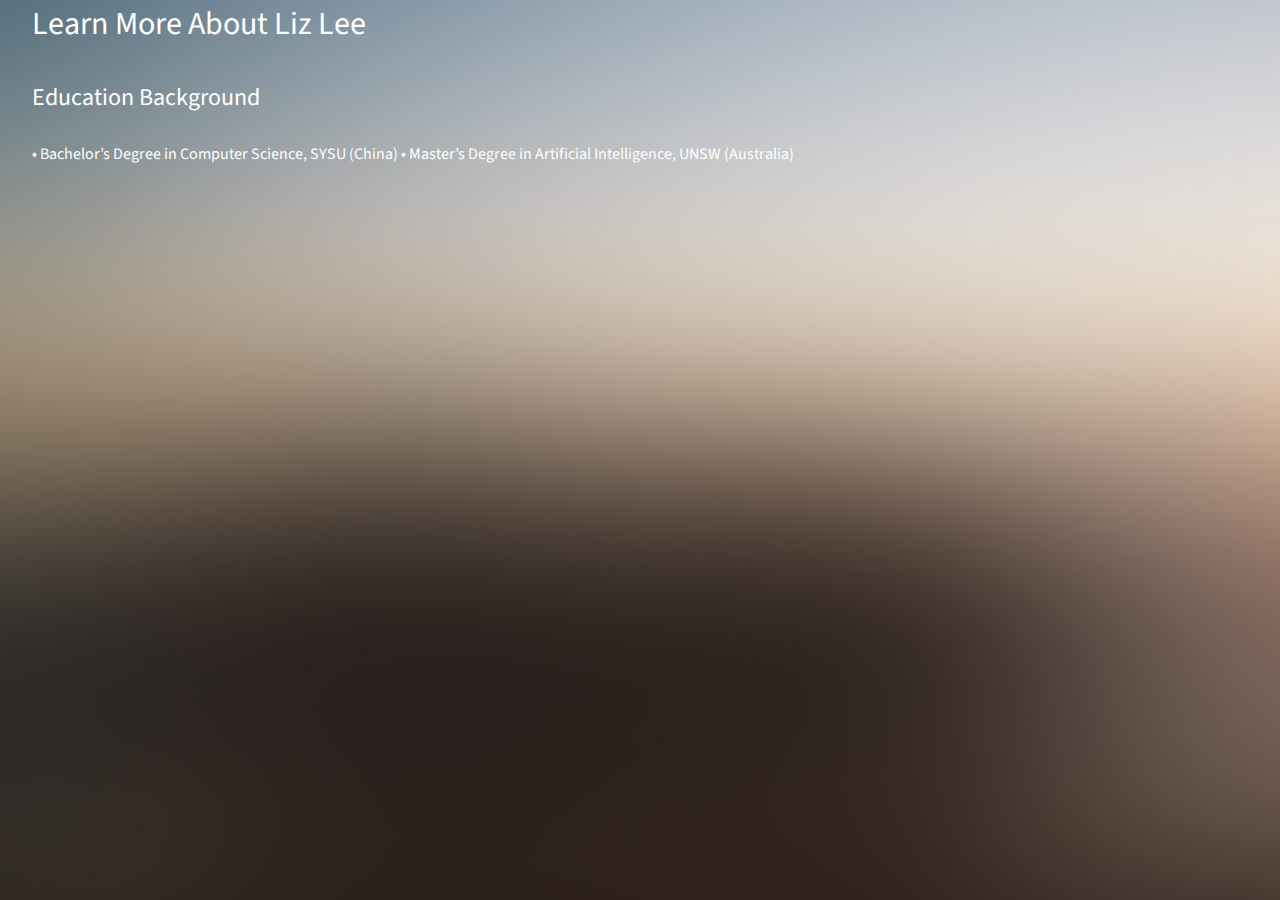
==== commit 01d59173: "Update learnmore.html" ====
--- a/learnmore.html
+++ b/learnmore.html
@@ -16,10 +16,6 @@
                 <span>&#8226; Master’s Degree in Artificial Intelligence, UNSW (Australia)</span>
             </div>
         </section>
-        <div class="details">
-            <span>&#8226; Bachelor’s Degree in Computer Science, SYSU (China)</span>
-            <span>&#8226; Master’s Degree in Artificial Intelligence, UNSW (Australia)</span>
-        </div>
     </div>
 </body>
 </html>
--- a/assets/css/main.css
+++ b/assets/css/main.css
@@ -71,6 +71,39 @@
 	-ms-appearance: none;
 	appearance: none;
 }
+#header .inner {
+    display: flex;
+    flex-direction: column;
+    align-items: flex-end; /* 上部分内容居右 */
+    gap: 20px; /* 上下部分的间距 */
+}
+
+#header .profile {
+    text-align: right; /* 头像和名字居右 */
+}
+
+#header .profile .avatar img {
+    width: 100px;
+    height: 100px;
+    border-radius: 50%;
+    object-fit: cover;
+    margin-bottom: 10px;
+}
+
+#header .profile .name {
+    font-size: 1.5em;
+    margin: 0;
+    font-weight: bold;
+}
+
+#header .details {
+    text-align: left; /* 个人介绍部分居左 */
+    font-size: 1em;
+    font-weight: normal;
+    align-self: flex-start; /* 让下部分内容靠左 */
+}
+
+
 
 /* Basic */
 
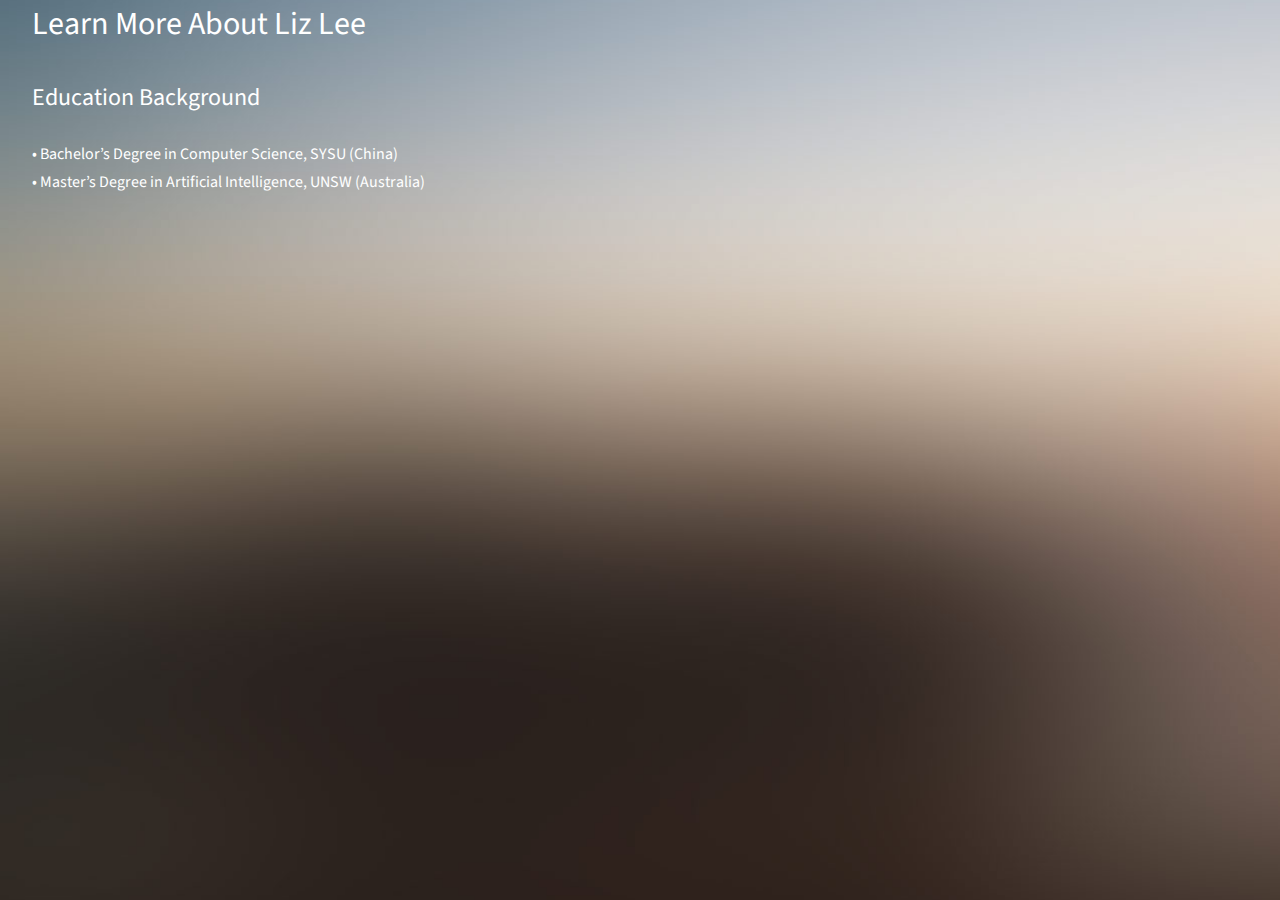
==== commit 063a357b: "Update learnmore.html" ====
--- a/learnmore.html
+++ b/learnmore.html
@@ -12,7 +12,7 @@
         <section>
             <h2 style="color: white;">Education Background</h2>
             <div class="details">
-                <span>&#8226; Bachelor’s Degree in Computer Science, SYSU (China)</span>
+                <span>&#8226; Bachelor’s Degree in Computer Science, SYSU (China)</span><br/ >
                 <span>&#8226; Master’s Degree in Artificial Intelligence, UNSW (Australia)</span>
             </div>
         </section>
